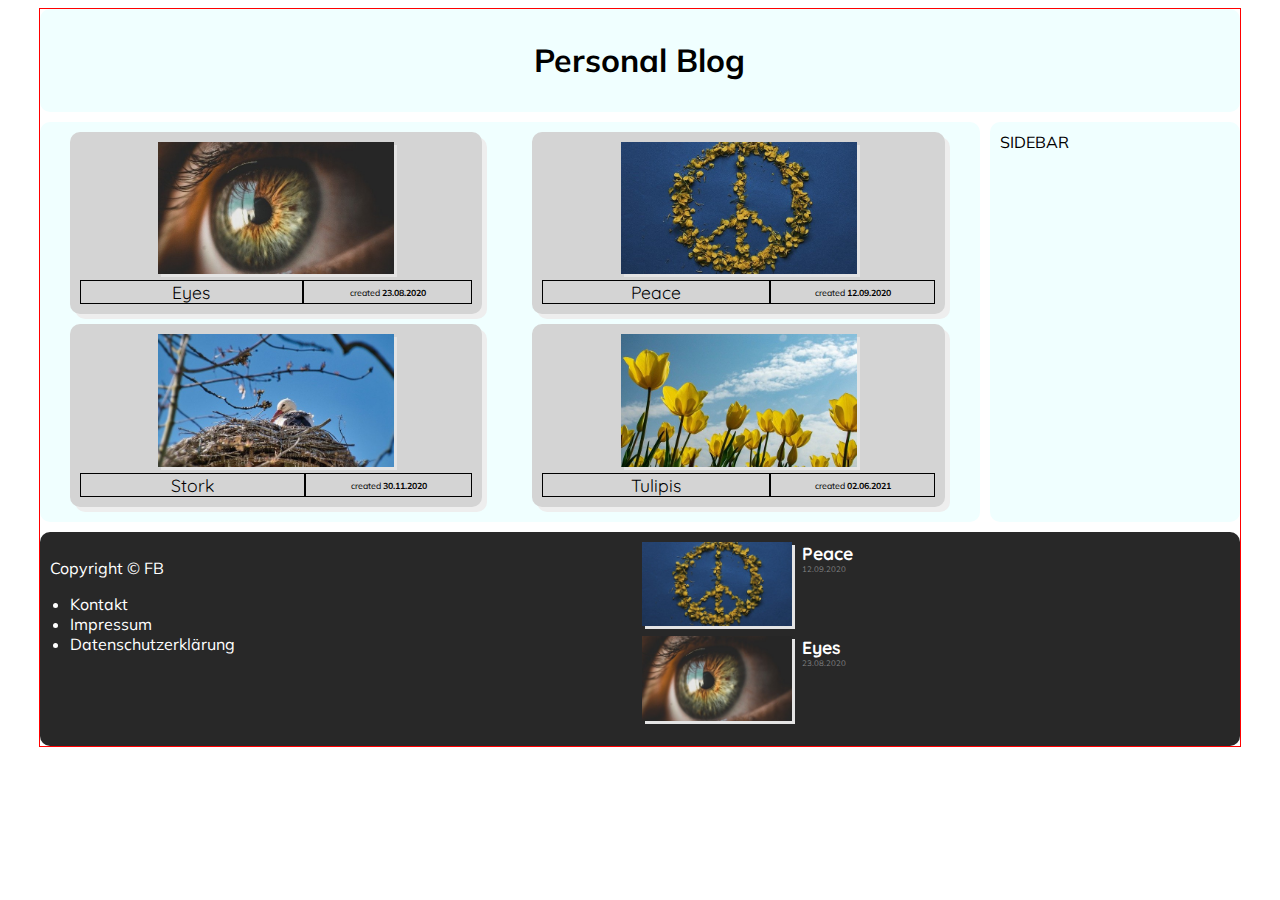
==== index.html @ 25470115 "Add content to Footer" ====
<!DOCTYPE html>
<html lang="en">
    <head>
        <meta charset="UTF-8">
        <meta name="viewport" content="width=device-width, initial-scale=1.0">
        <meta http-equiv="X-UA-Compatible" content="ie=edge">
        <title>Personal Blog Website</title>

        <link href="css/styles.css" type="text/css" rel="stylesheet"/>
    </head>
    <body>
        <div class="container">
            <div class="box" id="header">
                <h1>Personal Blog</h1>
            </div>

            <div class="box" id="main">
                <div class="card">
                    <div class="pic">
                        <img src="img/eyes.jpg" alt="Eyes">
                    </div>
                    <div class="headline">Eyes</div>
                    <div class="date">created&nbsp<span>23.08.2020</span></div>
                </div>
                <div class="card">
                    <div class="pic">
                        <img src="img/peace.jpg" alt="Peace">
                    </div>
                    <div class="headline">Peace</div>
                    <div class="date">created&nbsp<span>12.09.2020</span></div>
                </div>
                <div class="card">
                    <div class="pic">
                        <img src="img/stork.jpg" alt="Stork">
                    </div>
                    <div class="headline">Stork</div>
                    <div class="date">created&nbsp<span>30.11.2020</span></div>
                </div>
                <div class="card">
                    <div class="pic">
                        <img src="img/tulipis.jpg" alt="Tulipis">
                    </div>
                    <div class="headline">Tulipis</div>
                    <div class="date">created&nbsp<span>02.06.2021</span></div>
                </div>
            </div>

            <div class="box" id="side">SIDEBAR</div>

            <div class="box" id="footer">
                <div id=footer-links>
                    <p> Copyright © FB</a></p>
                    <ul>
                        <li><a href="https://www.dum.my/" title="Kontakt">Kontakt</a></li>
                        <li><a href="https://www.dum.my/" title="Impressum">Impressum</a></li>
                        <li><a href="https://www.dum.my/" title="Datenschutzerklärung">Datenschutzerklärung</a></li>
                    </ul>
                </div>
                <div id=favorites>
                    <div id="fav-1st">
                        <div class="fav-pic">
                                <img src="img/peace.jpg" alt="Peace">
                        </div>
                        <div class="fav-text">
                            <h2>Peace</h2>
                            <p>12.09.2020</p>
                        </div>
                    </div>
                    <div id="fav-1st">
                            <div class="fav-pic">
                                    <img src="img/eyes.jpg" alt="Eyes">
                            </div>
                            <div class="fav-text">
                                <h2>Eyes</h2>
                                <p>23.08.2020</p>
                            </div>
                    </div>
                </div>
                <div id=kategories></div>
                

            </div>

            <!-- <div class="textwidget custom-html-widget">
                <p> Copyright © <a href="https://www.blog.de/" title="Eigenen Blog erstellen" style="color: #fff;">Blog.de</a></p>
                <ul style="padding-left: 20px;">
                    <li><a href="https://www.blog.de/" title="Blog erstellen" style="color: #fff;">Blog erstellen</a></li>
                    <li><a href="/kontakt/" title="Kontakt" style="color: #fff;">Kontakt</a></li>
                    <li><a href="/impressum/" title="Impressum" style="color: #fff;">Impressum</a></li>
                    <li><a href="/bildquellen/" title="Bildquellen" style="color: #fff;">Bildquellen</a></li>
                    <li><a href="/datenschutz/" title="Datenschutzerklärung" style="color: #fff;">Datenschutzerklärung</a></li>
                </ul>
            </div> -->

        </div>
    </body>
</html>
---- css/styles.css ----
/* Import Google-Fonts */
@import url('https://fonts.googleapis.com/css?family=Muli&display=swap');
@import url('https://fonts.googleapis.com/css?family=Quicksand&display=swap');

body{
    font-family: 'Muli',Verdana, sans-serif;
}


/* Small devices (mobiles, up to 767px) */
.container{
    /* background-color: rgb(240, 140, 140); */
    border: 1px solid red;
    width: 95%;
    margin: 0 auto;
    display: grid;
    grid-gap: 5px;
    grid-template-areas: 
        "hd"
        "main"
        "side"
        "ft";
}

.box{
    /* border: 1px solid black; */
    background-color: azure;
    border-radius: 7px;
    padding: 5px;
    display: grid;
    grid-gap: 5px;
}

.card{
    /* border: 1px solid blue; */
    background-color: rgb(212, 212, 212);
    border-radius: 5px;
    box-shadow: 5px 5px rgb(238, 238, 238);
    margin: 0px 25px 5px 20px;
    padding: 5px;
    display: grid;
    grid-template-areas: 
        "pic"
        "headline"
        "date";
}

.pic{
    /* border: 1px solid black; */
    grid-area: pic;
    display: flex;
    align-items: center;
    justify-content: center;
}

.pic > img{
    max-width: 60%;
    object-fit: cover;
    box-shadow: 3px 3px rgb(228, 228, 228);
    margin: 0px 0px 6px 0px;
    
}


.headline{
    border: 1px solid black;
    font-family: 'Quicksand',Verdana, sans-serif;
    font-size: 1.1em;
    grid-area: headline;
    display: flex;
    align-items: center;
    justify-content: center;
}

.date{
    border: 1px solid black;
    font-size: 0.55em;
    grid-area: date;
    display: flex;
    align-items: center;
    justify-content: center;
}

.date > span{
    font-weight: bold;
}

#header{
    grid-area: hd;
    justify-content: center;
}

#main{
    grid-area: main;
}

#side{
    grid-area: side;
}
#footer{
    grid-area: ft;
    background-color: #282828;
    color: #fff;
    display: grid;
    grid-template-areas: 
        "ft-links"
        "ft-favs";
    /* grid-template-columns: repeat(2, 1fr); */
}

#footer-links{
    grid-area: ft-links;
}

#footer-links > ul{
    padding-left: 20px;
}

#footer-links > ul > li > a{
    color: #fff;
    text-decoration: none;
}

#footer-links > ul > li > a:hover{
    text-decoration: underline;
}

#favorites{
    /* border: 1px solid white; */
    /* display: grid; */
    /* grid-template-columns: 25% 1fr; */
    /* grid-template-areas: 
      "fav-pic "; */
      grid-area: ft-favs;
}
#fav-1st{
    /* border: 1px solid white; */
    display: flex;
    /* grid-template-columns: 25% 1fr; */
    /* grid-template-areas: 
      "fav-pic "; */
}

.fav-text{
    padding-left: 10px;
}

.fav-text > h2{
    font-family: 'Quicksand',Verdana, sans-serif;
    font-size: 1.1em;
    margin: 0px;
}

.fav-text > p{
    color: grey;
    font-size: 0.5em;
    margin: 0px;
}

.fav-date{
    grid-column: 2;
    grid-row: 2;
}

.fav-pic > img{
    max-width: 150px;
    object-fit: cover;
    box-shadow: 3px 3px rgb(228, 228, 228);
    margin: 0px 0px 6px 0px;
}




/* Medium devices (tablets, 768px and up) */
@media screen and (min-width: 768px) and (max-width: 1023px){
    .container{
        background-color: rgb(140, 240, 148);
        grid-template-areas: 
            "hd hd"
            "main side"
            "ft ft";
        grid-template-columns: 1fr 250px;
    }

    .card{
        grid-template-areas: 
            "pic pic pic"
            "headline headline date";
    }
    
    .headline{
        margin: 0px 0px 0px 30px;
    }
    
    .date{
        margin: 0px 30px 0px 0px;
    }

    #footer{
        grid-template-areas: 
            "ft-links ft-favs";
        grid-template-columns: repeat(2, 1fr);
    }
}


/* Large devices (desktops, 1024px and up) */
@media screen and (min-width: 1024px) {
    .container{
        /* background-color: khaki; */
        grid-gap: 10px;
        grid-template-areas: 
            "hd hd"
            "main side"
            "ft ft";
        grid-template-columns: 1fr 250px;
        }

    .box{
        
        border-radius: 10px;
        padding: 10px;
    }
    
    .card{
        border-radius: 10px;
        padding: 10px;
        grid-template-areas: 
            "pic pic pic"
            "headline headline date";
    
    }

    #main{
        display: grid;
        grid-template-columns: repeat(2, 1fr);
        /* grid-column: 1 / 2; */
    }

    #footer{
        grid-template-areas: 
            "ft-links ft-favs";
        grid-template-columns: repeat(2, 1fr);
    }
}
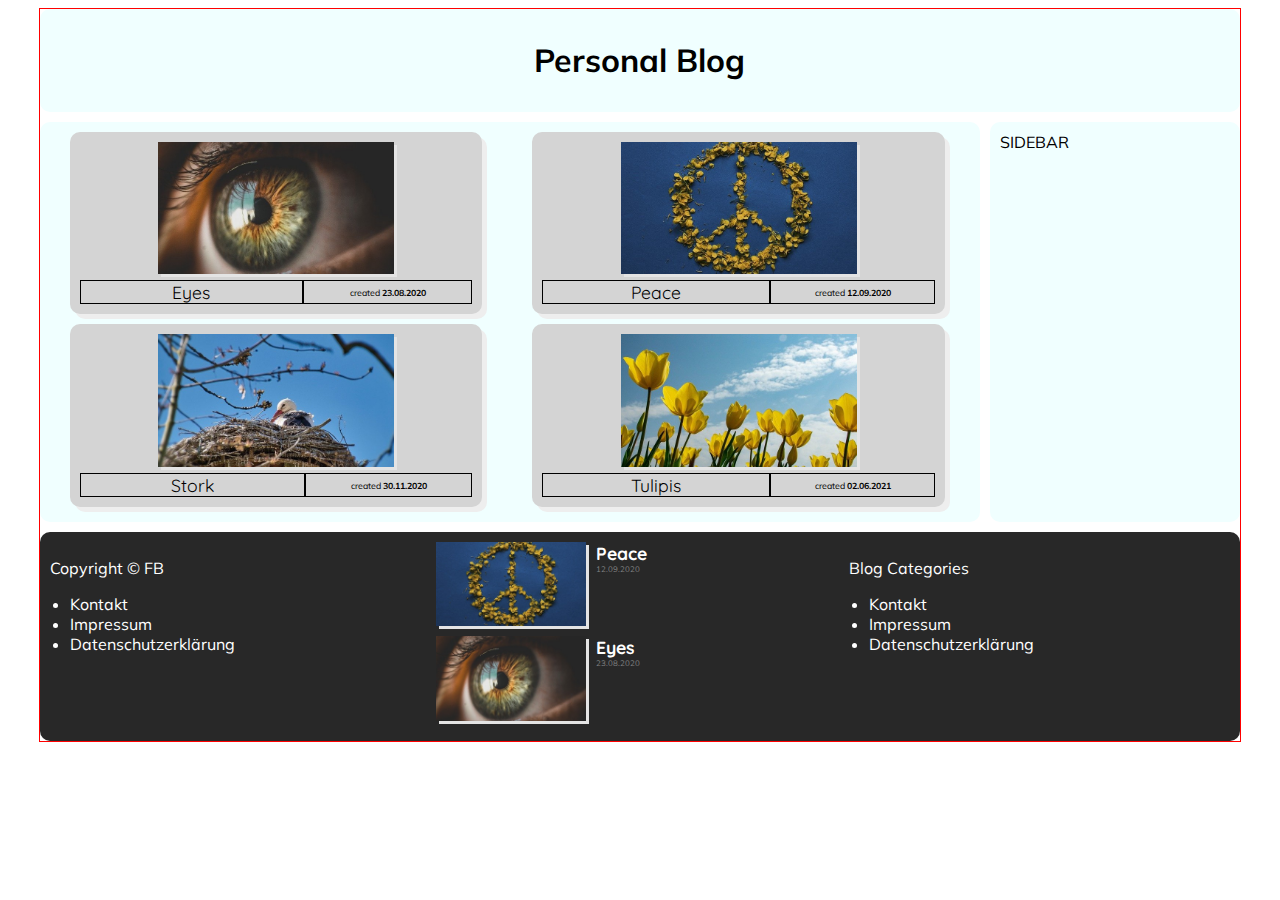
==== commit 1e1284bb: "Add Footer categories" ====
--- a/index.html
+++ b/index.html
@@ -49,7 +49,7 @@
 
             <div class="box" id="footer">
                 <div id=footer-links>
-                    <p> Copyright © FB</a></p>
+                    <p>Copyright © FB</a></p>
                     <ul>
                         <li><a href="https://www.dum.my/" title="Kontakt">Kontakt</a></li>
                         <li><a href="https://www.dum.my/" title="Impressum">Impressum</a></li>
@@ -76,7 +76,14 @@
                             </div>
                     </div>
                 </div>
-                <div id=kategories></div>
+                <div id=categories>
+                    <p>Blog Categories</a></p>
+                    <ul>
+                        <li><a href="https://www.dum.my/" title="Kontakt">Kontakt</a></li>
+                        <li><a href="https://www.dum.my/" title="Impressum">Impressum</a></li>
+                        <li><a href="https://www.dum.my/" title="Datenschutzerklärung">Datenschutzerklärung</a></li>
+                    </ul>
+                </div>
                 
 
             </div>
--- a/css/styles.css
+++ b/css/styles.css
@@ -104,8 +104,8 @@
     display: grid;
     grid-template-areas: 
         "ft-links"
-        "ft-favs";
-    /* grid-template-columns: repeat(2, 1fr); */
+        "ft-favs"
+        "ft-cat";
 }
 
 #footer-links{
@@ -169,6 +169,23 @@
     margin: 0px 0px 6px 0px;
 }
 
+#categories{
+    grid-area: ft-cat;
+}
+
+#categories > ul{
+    padding-left: 20px;
+}
+
+#categories > ul > li > a{
+    color: #fff;
+    text-decoration: none;
+}
+
+#categories > ul > li > a:hover{
+    text-decoration: underline;
+}
+
 
 
 
@@ -199,8 +216,8 @@
 
     #footer{
         grid-template-areas: 
-            "ft-links ft-favs";
-        grid-template-columns: repeat(2, 1fr);
+            "ft-links ft-favs"
+            "ft-cat ft-cat";
     }
 }
 
@@ -240,7 +257,6 @@
 
     #footer{
         grid-template-areas: 
-            "ft-links ft-favs";
-        grid-template-columns: repeat(2, 1fr);
-    }
-}
+            "ft-links ft-favs ft-cat";
+    }
+}
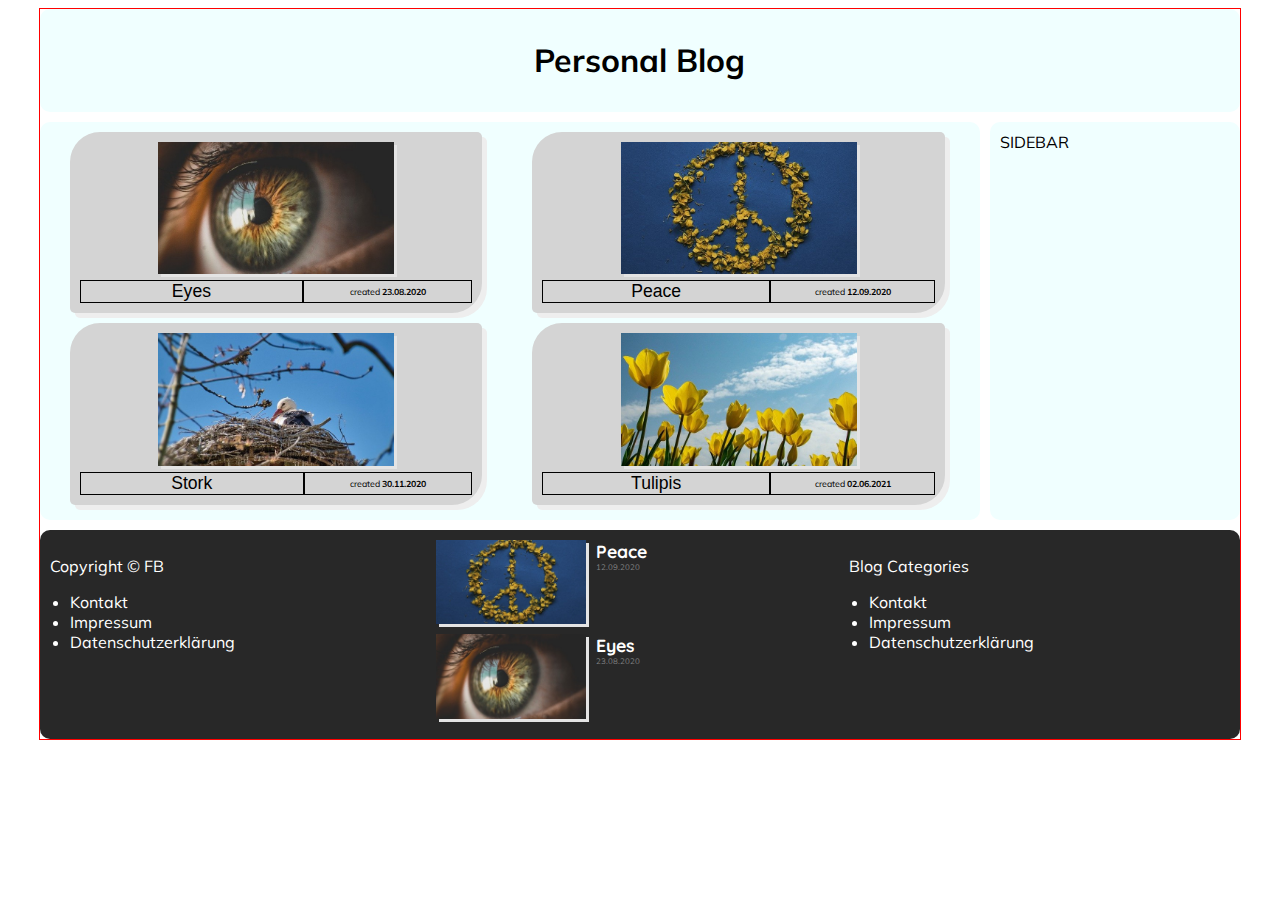
==== commit a92d00f7: "Dummy-Links mit "#" belegt" ====
--- a/index.html
+++ b/index.html
@@ -51,9 +51,9 @@
                 <div id=footer-links>
                     <p>Copyright © FB</a></p>
                     <ul>
-                        <li><a href="https://www.dum.my/" title="Kontakt">Kontakt</a></li>
-                        <li><a href="https://www.dum.my/" title="Impressum">Impressum</a></li>
-                        <li><a href="https://www.dum.my/" title="Datenschutzerklärung">Datenschutzerklärung</a></li>
+                        <li><a href="#" title="Kontakt">Kontakt</a></li>
+                        <li><a href="#" title="Impressum">Impressum</a></li>
+                        <li><a href="#" title="Datenschutzerklärung">Datenschutzerklärung</a></li>
                     </ul>
                 </div>
                 <div id=favorites>
@@ -79,26 +79,12 @@
                 <div id=categories>
                     <p>Blog Categories</a></p>
                     <ul>
-                        <li><a href="https://www.dum.my/" title="Kontakt">Kontakt</a></li>
-                        <li><a href="https://www.dum.my/" title="Impressum">Impressum</a></li>
-                        <li><a href="https://www.dum.my/" title="Datenschutzerklärung">Datenschutzerklärung</a></li>
+                        <li><a href="#" title="Kontakt">Kontakt</a></li>
+                        <li><a href="#" title="Impressum">Impressum</a></li>
+                        <li><a href="#" title="Datenschutzerklärung">Datenschutzerklärung</a></li>
                     </ul>
                 </div>
-                
-
             </div>
-
-            <!-- <div class="textwidget custom-html-widget">
-                <p> Copyright © <a href="https://www.blog.de/" title="Eigenen Blog erstellen" style="color: #fff;">Blog.de</a></p>
-                <ul style="padding-left: 20px;">
-                    <li><a href="https://www.blog.de/" title="Blog erstellen" style="color: #fff;">Blog erstellen</a></li>
-                    <li><a href="/kontakt/" title="Kontakt" style="color: #fff;">Kontakt</a></li>
-                    <li><a href="/impressum/" title="Impressum" style="color: #fff;">Impressum</a></li>
-                    <li><a href="/bildquellen/" title="Bildquellen" style="color: #fff;">Bildquellen</a></li>
-                    <li><a href="/datenschutz/" title="Datenschutzerklärung" style="color: #fff;">Datenschutzerklärung</a></li>
-                </ul>
-            </div> -->
-
         </div>
     </body>
 </html>--- a/css/styles.css
+++ b/css/styles.css
@@ -1,9 +1,9 @@
 /* Import Google-Fonts */
-@import url('https://fonts.googleapis.com/css?family=Muli&display=swap');
-@import url('https://fonts.googleapis.com/css?family=Quicksand&display=swap');
+@import url(https://fonts.googleapis.com/css?family=Muli&display=swap);
+@import url(https://fonts.googleapis.com/css?family=Quicksand&display=swap);
 
 body{
-    font-family: 'Muli',Verdana, sans-serif;
+    font-family: "Muli", Verdana, sans-serif;
 }
 
 
@@ -34,9 +34,9 @@
 .card{
     /* border: 1px solid blue; */
     background-color: rgb(212, 212, 212);
-    border-radius: 5px;
+    border-radius: 30px 5px;
     box-shadow: 5px 5px rgb(238, 238, 238);
-    margin: 0px 25px 5px 20px;
+    margin: 0 25px 5px 20px;
     padding: 5px;
     display: grid;
     grid-template-areas: 
@@ -57,14 +57,14 @@
     max-width: 60%;
     object-fit: cover;
     box-shadow: 3px 3px rgb(228, 228, 228);
-    margin: 0px 0px 6px 0px;
+    margin: 0 0 6px 0;
     
 }
 
 
 .headline{
     border: 1px solid black;
-    font-family: 'Quicksand',Verdana, sans-serif;
+    font-family: "Quicksdand", Verdana, sans-serif;
     font-size: 1.1em;
     grid-area: headline;
     display: flex;
@@ -146,15 +146,15 @@
 }
 
 .fav-text > h2{
-    font-family: 'Quicksand',Verdana, sans-serif;
+    font-family: "Quicksand", Verdana, sans-serif;
     font-size: 1.1em;
-    margin: 0px;
+    margin: 0;
 }
 
 .fav-text > p{
     color: grey;
     font-size: 0.5em;
-    margin: 0px;
+    margin: 0;
 }
 
 .fav-date{
@@ -166,7 +166,7 @@
     max-width: 150px;
     object-fit: cover;
     box-shadow: 3px 3px rgb(228, 228, 228);
-    margin: 0px 0px 6px 0px;
+    margin: 0 0 6px 0;
 }
 
 #categories{
@@ -207,11 +207,11 @@
     }
     
     .headline{
-        margin: 0px 0px 0px 30px;
+        margin: 0 0 0 30px;
     }
     
     .date{
-        margin: 0px 30px 0px 0px;
+        margin: 0 30px 0 0;
     }
 
     #footer{
@@ -241,7 +241,6 @@
     }
     
     .card{
-        border-radius: 10px;
         padding: 10px;
         grid-template-areas: 
             "pic pic pic"
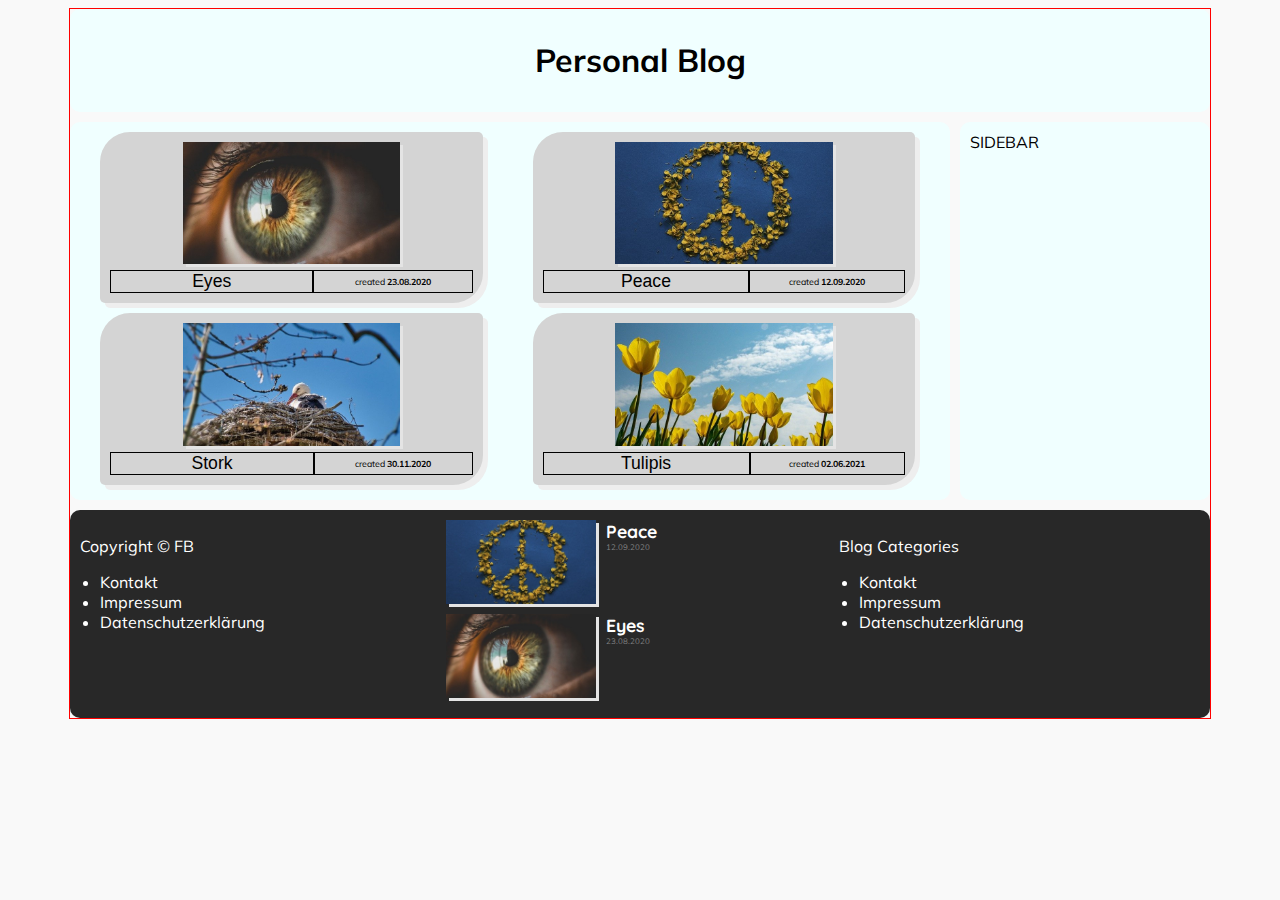
==== commit 13d33ac4: "Fix width und body-background-color" ====
--- a/index.html
+++ b/index.html
@@ -45,7 +45,29 @@
                 </div>
             </div>
 
-            <div class="box" id="side">SIDEBAR</div>
+            <div class="box" id="side">SIDEBAR
+                <!-- <div class="side-last-blogs">
+
+                    <div id="fav-1st">
+                        <div class="fav-pic">
+                                <img src="img/peace.jpg" alt="Peace">
+                        </div>
+                        <div class="fav-text">
+                            <h2>Peace</h2>
+                            <p>12.09.2020</p>
+                        </div>
+                    </div>
+                    <div id="fav-1st">
+                        <div class="fav-pic">
+                                <img src="img/eyes.jpg" alt="Eyes">
+                        </div>
+                        <div class="fav-text">
+                            <h2>Eyes</h2>
+                            <p>23.08.2020</p>
+                        </div>
+                    </div>
+                </div> -->
+            </div>
 
             <div class="box" id="footer">
                 <div id=footer-links>
--- a/css/styles.css
+++ b/css/styles.css
@@ -4,6 +4,7 @@
 
 body{
     font-family: "Muli", Verdana, sans-serif;
+    background-color: rgb(249, 249, 249);
 }
 
 
@@ -11,7 +12,8 @@
 .container{
     /* background-color: rgb(240, 140, 140); */
     border: 1px solid red;
-    width: 95%;
+    /* width: 95%; */
+    max-width: 462px;
     margin: 0 auto;
     display: grid;
     grid-gap: 5px;
@@ -193,6 +195,7 @@
 @media screen and (min-width: 768px) and (max-width: 1023px){
     .container{
         background-color: rgb(140, 240, 148);
+        max-width: 750px;
         grid-template-areas: 
             "hd hd"
             "main side"
@@ -226,6 +229,7 @@
 @media screen and (min-width: 1024px) {
     .container{
         /* background-color: khaki; */
+        max-width: 1140px;
         grid-gap: 10px;
         grid-template-areas: 
             "hd hd"
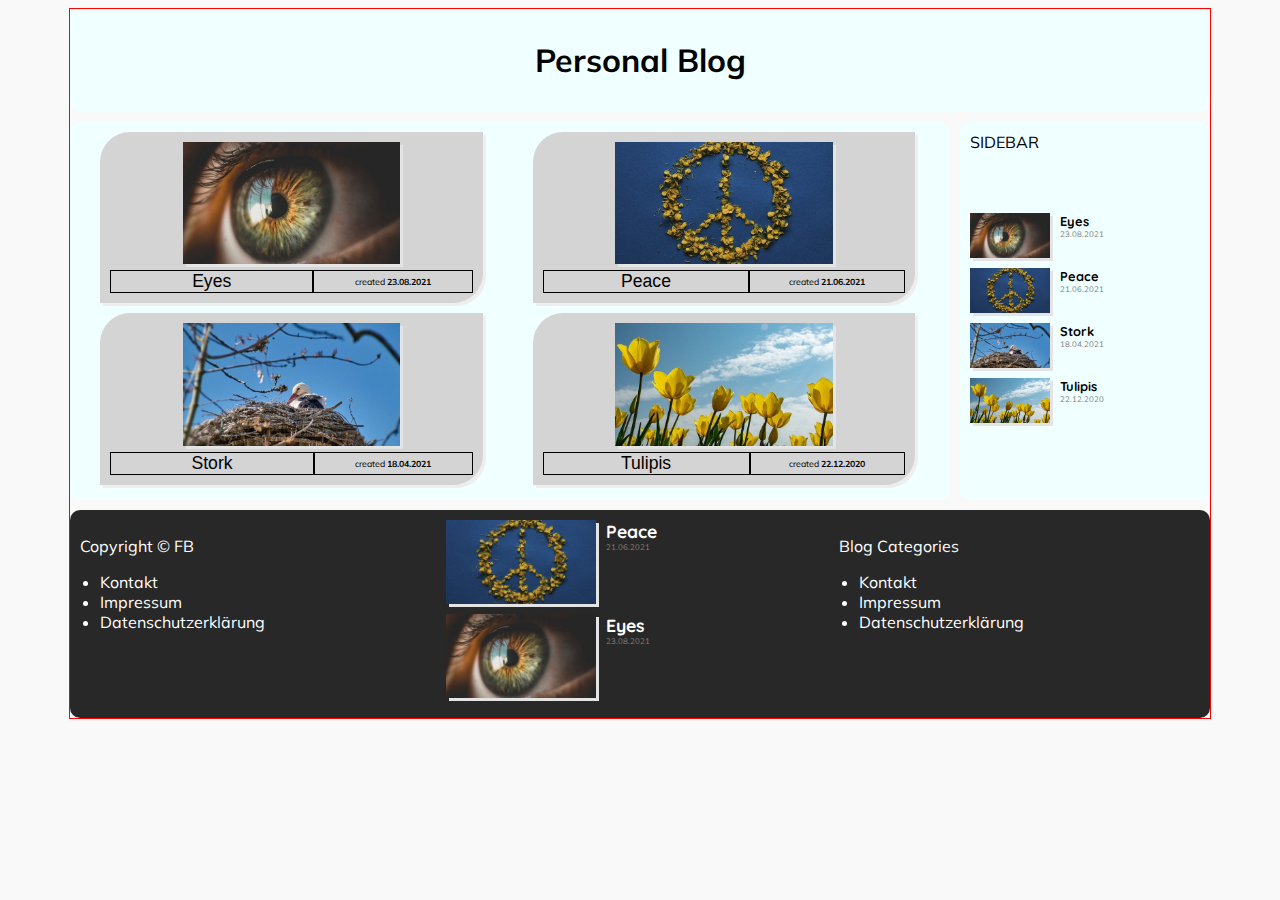
==== commit dc8dc379: "Add sidebar content + correct Dates" ====
--- a/index.html
+++ b/index.html
@@ -20,53 +20,71 @@
                         <img src="img/eyes.jpg" alt="Eyes">
                     </div>
                     <div class="headline">Eyes</div>
-                    <div class="date">created&nbsp<span>23.08.2020</span></div>
+                    <div class="date">created&nbsp<span>23.08.2021</span></div>
                 </div>
                 <div class="card">
                     <div class="pic">
                         <img src="img/peace.jpg" alt="Peace">
                     </div>
                     <div class="headline">Peace</div>
-                    <div class="date">created&nbsp<span>12.09.2020</span></div>
+                    <div class="date">created&nbsp<span>21.06.2021</span></div>
                 </div>
                 <div class="card">
                     <div class="pic">
                         <img src="img/stork.jpg" alt="Stork">
                     </div>
                     <div class="headline">Stork</div>
-                    <div class="date">created&nbsp<span>30.11.2020</span></div>
+                    <div class="date">created&nbsp<span>18.04.2021</span></div>
                 </div>
                 <div class="card">
                     <div class="pic">
                         <img src="img/tulipis.jpg" alt="Tulipis">
                     </div>
                     <div class="headline">Tulipis</div>
-                    <div class="date">created&nbsp<span>02.06.2021</span></div>
+                    <div class="date">created&nbsp<span>22.12.2020</span></div>
                 </div>
             </div>
 
             <div class="box" id="side">SIDEBAR
-                <!-- <div class="side-last-blogs">
+                <div class="side-last-blogs">
 
-                    <div id="fav-1st">
-                        <div class="fav-pic">
+                    <div id="card-flex">
+                        <div class="side-pic">
+                                <img src="img/eyes.jpg" alt="Eyes">
+                        </div>
+                        <div class="side-text">
+                            <h2>Eyes</h2>
+                            <p>23.08.2021</p>
+                        </div>
+                    </div>
+                    <div id="card-flex">
+                        <div class="side-pic">
                                 <img src="img/peace.jpg" alt="Peace">
                         </div>
-                        <div class="fav-text">
+                        <div class="side-text">
                             <h2>Peace</h2>
-                            <p>12.09.2020</p>
+                            <p>21.06.2021</p>
                         </div>
                     </div>
-                    <div id="fav-1st">
-                        <div class="fav-pic">
-                                <img src="img/eyes.jpg" alt="Eyes">
+                    <div id="card-flex">
+                        <div class="side-pic">
+                                <img src="img/stork.jpg" alt="Stork">
                         </div>
-                        <div class="fav-text">
-                            <h2>Eyes</h2>
-                            <p>23.08.2020</p>
+                        <div class="side-text">
+                            <h2>Stork</h2>
+                            <p>18.04.2021</p>
                         </div>
                     </div>
-                </div> -->
+                    <div id="card-flex">
+                            <div class="side-pic">
+                                    <img src="img/tulipis.jpg" alt="Tulipis">
+                            </div>
+                            <div class="side-text">
+                                <h2>Tulipis</h2>
+                                <p>22.12.2020</p>
+                            </div>
+                        </div>
+                    </div>
             </div>
 
             <div class="box" id="footer">
@@ -79,22 +97,22 @@
                     </ul>
                 </div>
                 <div id=favorites>
-                    <div id="fav-1st">
+                    <div id="card-flex">
                         <div class="fav-pic">
                                 <img src="img/peace.jpg" alt="Peace">
                         </div>
                         <div class="fav-text">
                             <h2>Peace</h2>
-                            <p>12.09.2020</p>
+                            <p>21.06.2021</p>
                         </div>
                     </div>
-                    <div id="fav-1st">
+                    <div id="card-flex">
                             <div class="fav-pic">
                                     <img src="img/eyes.jpg" alt="Eyes">
                             </div>
                             <div class="fav-text">
                                 <h2>Eyes</h2>
-                                <p>23.08.2020</p>
+                                <p>23.08.2021</p>
                             </div>
                     </div>
                 </div>
--- a/css/styles.css
+++ b/css/styles.css
@@ -34,10 +34,10 @@
 }
 
 .card{
-    /* border: 1px solid blue; */
+    /* border: 1px solid rgb(238, 238, 238); */
     background-color: rgb(212, 212, 212);
-    border-radius: 30px 5px;
-    box-shadow: 5px 5px rgb(238, 238, 238);
+    border-radius: 30px 0;
+    box-shadow: 3px 3px rgb(238, 238, 238);
     margin: 0 25px 5px 20px;
     padding: 5px;
     display: grid;
@@ -135,7 +135,7 @@
       "fav-pic "; */
       grid-area: ft-favs;
 }
-#fav-1st{
+#card-flex{
     /* border: 1px solid white; */
     display: flex;
     /* grid-template-columns: 25% 1fr; */
@@ -157,11 +157,6 @@
     color: grey;
     font-size: 0.5em;
     margin: 0;
-}
-
-.fav-date{
-    grid-column: 2;
-    grid-row: 2;
 }
 
 .fav-pic > img{
@@ -186,6 +181,29 @@
 
 #categories > ul > li > a:hover{
     text-decoration: underline;
+}
+
+.side-pic > img{
+    max-width: 80px;
+    object-fit: cover;
+    box-shadow: 3px 3px rgb(228, 228, 228);
+    margin: 0 0 6px 0;
+}
+
+.side-text{
+    padding-left: 10px;
+}
+
+.side-text > h2{
+    font-family: "Quicksand", Verdana, sans-serif;
+    font-size: 0.8em;
+    margin: 0;
+}
+
+.side-text > p{
+    color: grey;
+    font-size: 0.5em;
+    margin: 0;
 }
 
 
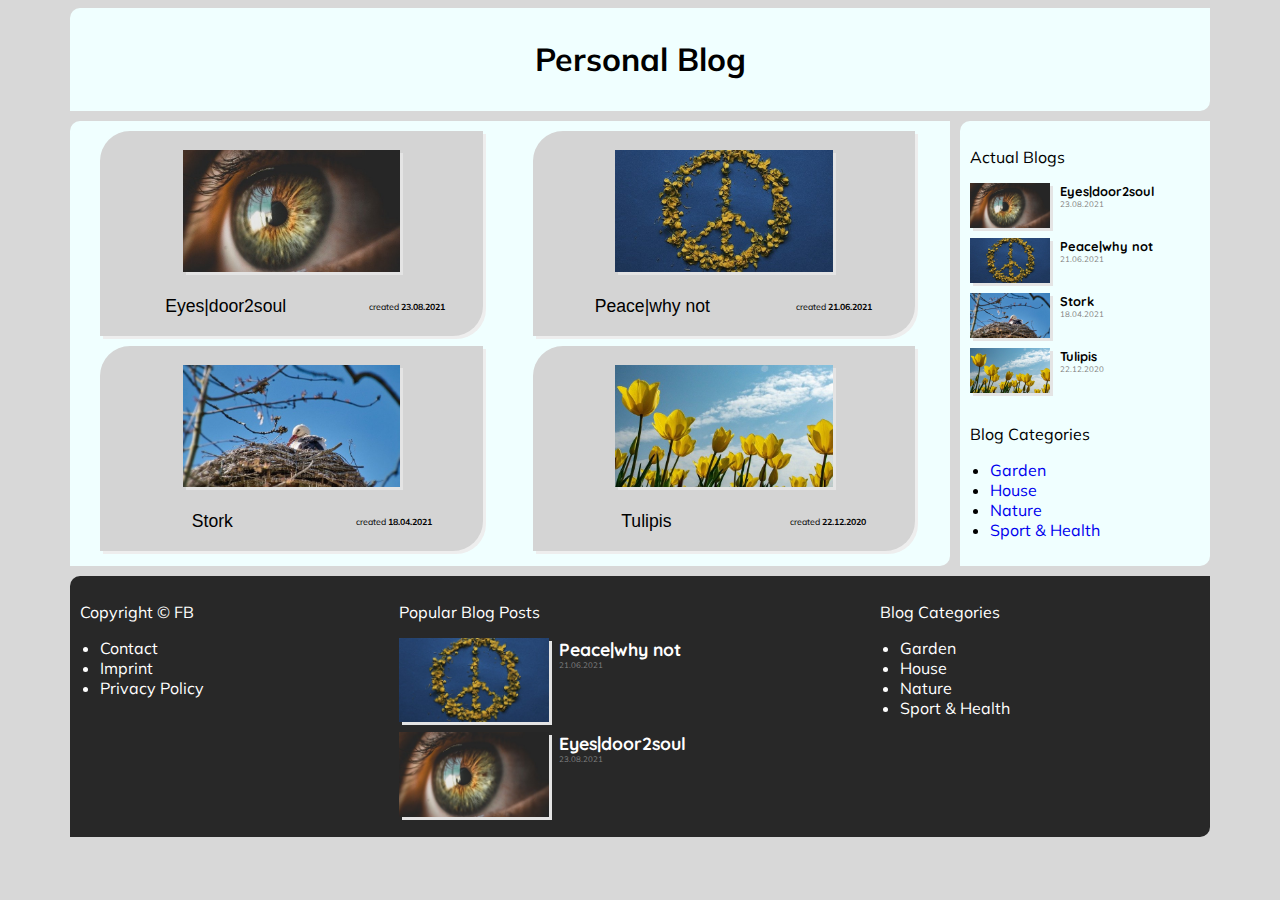
==== commit 61a67b49: "CCS splitted Blog prepared" ====
--- a/index.html
+++ b/index.html
@@ -6,7 +6,7 @@
         <meta http-equiv="X-UA-Compatible" content="ie=edge">
         <title>Personal Blog Website</title>
 
-        <link href="css/styles.css" type="text/css" rel="stylesheet"/>
+        <link href="css/index.css" type="text/css" rel="stylesheet"/>
     </head>
     <body>
         <div class="container">
@@ -19,41 +19,41 @@
                     <div class="pic">
                         <img src="img/eyes.jpg" alt="Eyes">
                     </div>
-                    <div class="headline">Eyes</div>
+                    <a href="blog_eyes.html" class="headline">Eyes|door2soul</a>
                     <div class="date">created&nbsp<span>23.08.2021</span></div>
                 </div>
                 <div class="card">
                     <div class="pic">
                         <img src="img/peace.jpg" alt="Peace">
                     </div>
-                    <div class="headline">Peace</div>
+                    <a href="#" class="headline">Peace|why not</a>
                     <div class="date">created&nbsp<span>21.06.2021</span></div>
                 </div>
                 <div class="card">
                     <div class="pic">
                         <img src="img/stork.jpg" alt="Stork">
                     </div>
-                    <div class="headline">Stork</div>
+                    <a href="#" class="headline">Stork</a>
                     <div class="date">created&nbsp<span>18.04.2021</span></div>
                 </div>
                 <div class="card">
                     <div class="pic">
                         <img src="img/tulipis.jpg" alt="Tulipis">
                     </div>
-                    <div class="headline">Tulipis</div>
+                    <a href="#" class="headline">Tulipis</a>
                     <div class="date">created&nbsp<span>22.12.2020</span></div>
                 </div>
             </div>
 
-            <div class="box" id="side">SIDEBAR
+            <div class="box" id="side">
                 <div class="side-last-blogs">
-
+                    <p>Actual Blogs</p>
                     <div id="card-flex">
                         <div class="side-pic">
                                 <img src="img/eyes.jpg" alt="Eyes">
                         </div>
                         <div class="side-text">
-                            <h2>Eyes</h2>
+                            <h2><a href="blog_eyes.html">Eyes|door2soul</a></h2>
                             <p>23.08.2021</p>
                         </div>
                     </div>
@@ -62,7 +62,7 @@
                                 <img src="img/peace.jpg" alt="Peace">
                         </div>
                         <div class="side-text">
-                            <h2>Peace</h2>
+                            <h2><a href="#">Peace|why not</a></h2>
                             <p>21.06.2021</p>
                         </div>
                     </div>
@@ -71,38 +71,48 @@
                                 <img src="img/stork.jpg" alt="Stork">
                         </div>
                         <div class="side-text">
-                            <h2>Stork</h2>
+                            <h2><a href="#">Stork</a></h2>
                             <p>18.04.2021</p>
                         </div>
                     </div>
                     <div id="card-flex">
-                            <div class="side-pic">
-                                    <img src="img/tulipis.jpg" alt="Tulipis">
-                            </div>
-                            <div class="side-text">
-                                <h2>Tulipis</h2>
-                                <p>22.12.2020</p>
-                            </div>
+                        <div class="side-pic">
+                                <img src="img/tulipis.jpg" alt="Tulipis">
+                        </div>
+                        <div class="side-text">
+                            <h2><a href="#">Tulipis</a></h2>
+                            <p>22.12.2020</p>
                         </div>
                     </div>
+                </div>
+                <div id=side-categories>
+                    <p>Blog Categories</p>
+                    <ul>
+                        <li><a href="#" title="Garden">Garden</a></li>
+                        <li><a href="#" title="House">House</a></li>
+                        <li><a href="#" title="Nature">Nature</a></li>
+                        <li><a href="#" title="Sport & Health">Sport & Health</a></li>
+                    </ul>
+                </div>
             </div>
 
             <div class="box" id="footer">
                 <div id=footer-links>
-                    <p>Copyright © FB</a></p>
+                    <p>Copyright © FB</p>
                     <ul>
-                        <li><a href="#" title="Kontakt">Kontakt</a></li>
-                        <li><a href="#" title="Impressum">Impressum</a></li>
-                        <li><a href="#" title="Datenschutzerklärung">Datenschutzerklärung</a></li>
+                        <li><a href="#" title="Contact">Contact</a></li>
+                        <li><a href="#" title="Imprint">Imprint</a></li>
+                        <li><a href="#" title="Privacy Policy">Privacy Policy</a></li>
                     </ul>
                 </div>
                 <div id=favorites>
+                    <p>Popular Blog Posts</p>
                     <div id="card-flex">
                         <div class="fav-pic">
                                 <img src="img/peace.jpg" alt="Peace">
                         </div>
                         <div class="fav-text">
-                            <h2>Peace</h2>
+                            <h2><a href="#">Peace|why not</a></h2>
                             <p>21.06.2021</p>
                         </div>
                     </div>
@@ -111,17 +121,18 @@
                                     <img src="img/eyes.jpg" alt="Eyes">
                             </div>
                             <div class="fav-text">
-                                <h2>Eyes</h2>
+                                <h2><a href="blog_eyes.html">Eyes|door2soul</a></h2>
                                 <p>23.08.2021</p>
                             </div>
                     </div>
                 </div>
                 <div id=categories>
-                    <p>Blog Categories</a></p>
+                    <p>Blog Categories</p>
                     <ul>
-                        <li><a href="#" title="Kontakt">Kontakt</a></li>
-                        <li><a href="#" title="Impressum">Impressum</a></li>
-                        <li><a href="#" title="Datenschutzerklärung">Datenschutzerklärung</a></li>
+                        <li><a href="#" title="Garden">Garden</a></li>
+                        <li><a href="#" title="House">House</a></li>
+                        <li><a href="#" title="Nature">Nature</a></li>
+                        <li><a href="#" title="Sport & Health">Sport & Health</a></li>
                     </ul>
                 </div>
             </div>
--- a/css/index.css
+++ b/css/index.css
@@ -0,0 +1,52 @@
+/* Import css-styles */
+@import url(styles.css);
+
+
+.pic > img{
+    max-width: 60%;
+    object-fit: cover;
+    box-shadow: 3px 3px rgb(228, 228, 228);
+    margin: 0 0 6px 0;
+    
+}
+
+.headline{
+    /* border: 1px solid black; */
+    font-family: "Quicksdand", Verdana, sans-serif;
+    font-size: 1.1em;
+    grid-area: headline;
+    display: flex;
+    align-items: center;
+    justify-content: center;
+    color: black;
+    text-decoration: none;
+}
+
+.headline:hover{
+    text-decoration: underline;
+}
+
+
+/* ++++++++++++++++++++++++++++++++++++++ */
+/* Medium devices (tablets, 768px and up) */
+/* ++++++++++++++++++++++++++++++++++++++ */
+@media screen and (min-width: 768px) and (max-width: 1023px){
+    .headline{
+        margin: 0 0 0 30px;
+    }
+    
+}
+
+
+/* +++++++++++++++++++++++++++++++++++++++ */
+/* Large devices (desktops, 1024px and up) */
+/* +++++++++++++++++++++++++++++++++++++++ */
+@media screen and (min-width: 1024px) {
+    #main{
+        display: grid;
+        grid-template-columns: repeat(2, 1fr);
+    }
+
+
+
+}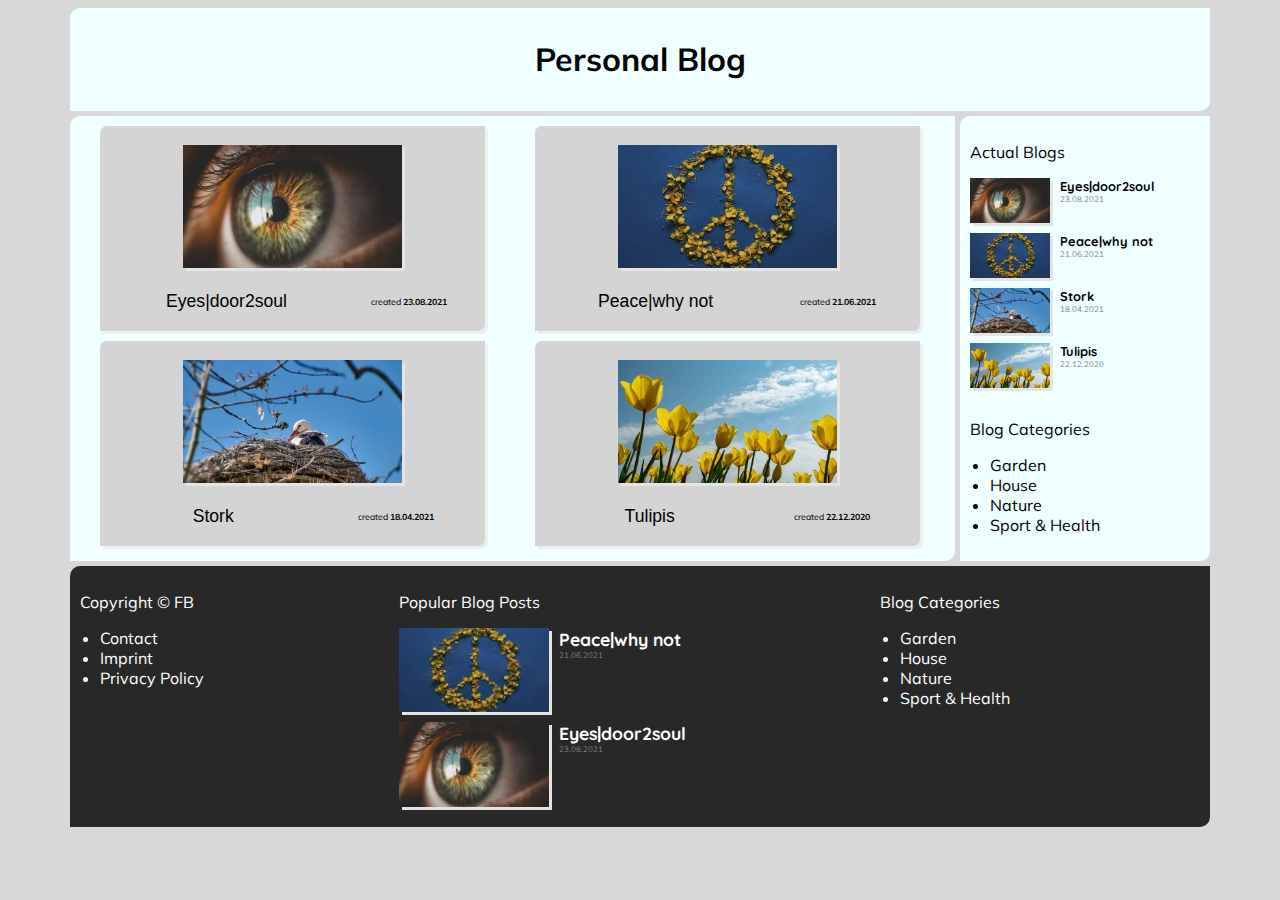
==== commit d5bb0b59: "Add HTML5 semantic tags such as <header>" ====
--- a/index.html
+++ b/index.html
@@ -10,11 +10,11 @@
     </head>
     <body>
         <div class="container">
-            <div class="box" id="header">
+            <header class="box" id="header">
                 <h1>Personal Blog</h1>
-            </div>
+            </header>
 
-            <div class="box" id="main">
+            <main class="box" id="main">
                 <div class="card">
                     <div class="pic">
                         <img src="img/eyes.jpg" alt="Eyes">
@@ -43,9 +43,9 @@
                     <a href="#" class="headline">Tulipis</a>
                     <div class="date">created&nbsp<span>22.12.2020</span></div>
                 </div>
-            </div>
+            </main>
 
-            <div class="box" id="side">
+            <aside class="box" id="side">
                 <div class="side-last-blogs">
                     <p>Actual Blogs</p>
                     <div id="card-flex">
@@ -94,9 +94,9 @@
                         <li><a href="#" title="Sport & Health">Sport & Health</a></li>
                     </ul>
                 </div>
-            </div>
+            </aside>
 
-            <div class="box" id="footer">
+            <footer class="box" id="footer">
                 <div id=footer-links>
                     <p>Copyright © FB</p>
                     <ul>
@@ -135,7 +135,7 @@
                         <li><a href="#" title="Sport & Health">Sport & Health</a></li>
                     </ul>
                 </div>
-            </div>
+            </footer>
         </div>
     </body>
 </html>--- a/css/index.css
+++ b/css/index.css
@@ -1,6 +1,20 @@
 /* Import css-styles */
 @import url(styles.css);
 
+
+.card{
+    /* border: 1px solid black; */
+    background-color: rgb(212, 212, 212);
+    border-radius: 7px 0;
+    box-shadow: 3px 3px rgb(238, 238, 238);
+    margin: 0 25px 5px 20px;
+    padding: 5px;
+    display: grid;
+    grid-template-areas: 
+        "pic"
+        "headline"
+        "date";
+}
 
 .pic > img{
     max-width: 60%;
@@ -35,7 +49,15 @@
         margin: 0 0 0 30px;
     }
     
+    .card{
+    grid-template-areas: 
+        "pic pic pic"
+        "headline headline date";
+    } 
 }
+
+
+
 
 
 /* +++++++++++++++++++++++++++++++++++++++ */
@@ -47,6 +69,13 @@
         grid-template-columns: repeat(2, 1fr);
     }
 
+    .card{
+        padding: 10px;
+        grid-template-areas: 
+            "pic pic pic"
+            "headline headline date";
+    
+    }
 
 
 }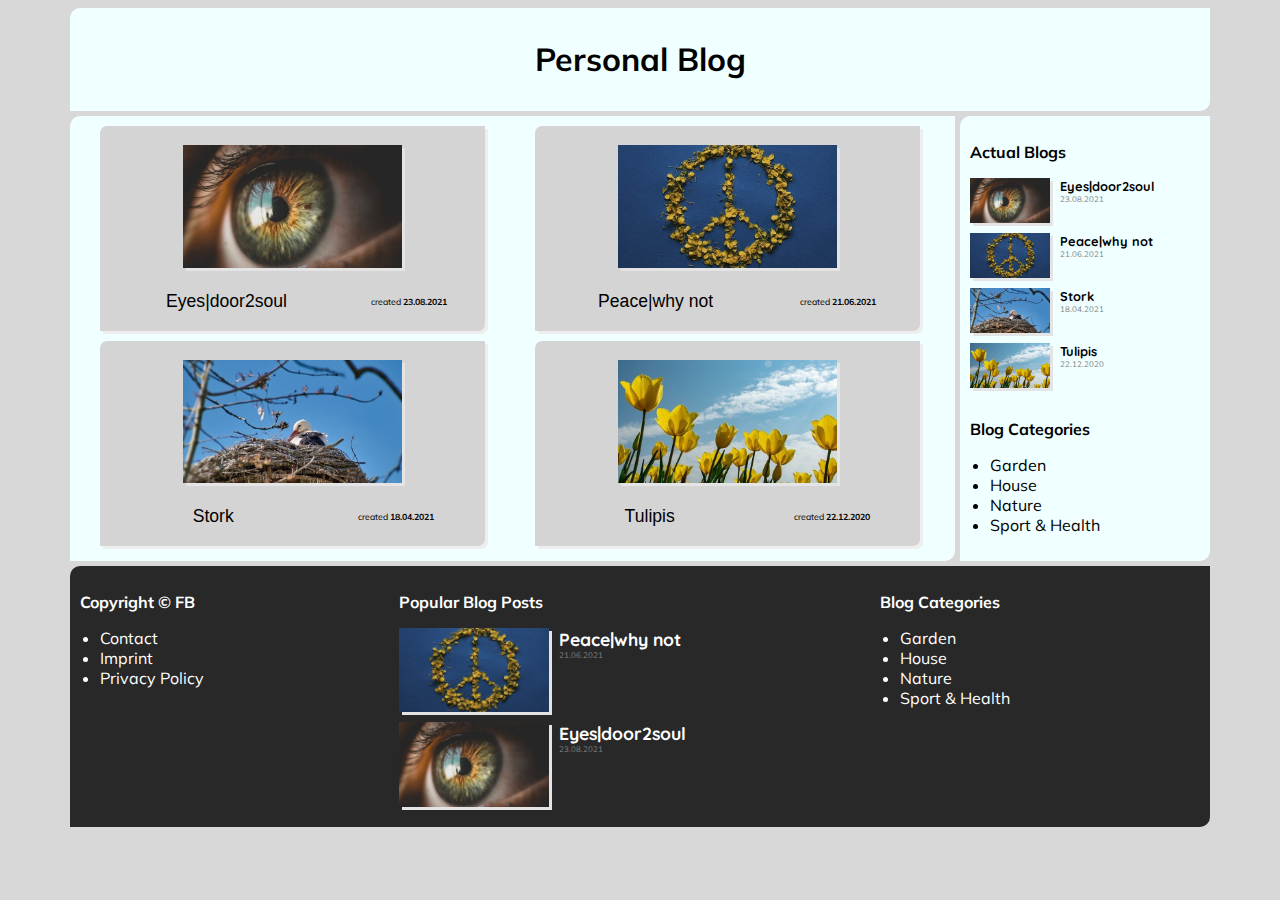
==== commit 32e0dd9c: "Detete Trailing Spaces" ====
--- a/index.html
+++ b/index.html
@@ -47,7 +47,7 @@
 
             <aside class="box" id="side">
                 <div class="side-last-blogs">
-                    <p>Actual Blogs</p>
+                    <h3>Actual Blogs</h3>
                     <div id="card-flex">
                         <div class="side-pic">
                                 <img src="img/eyes.jpg" alt="Eyes">
@@ -86,7 +86,7 @@
                     </div>
                 </div>
                 <div id=side-categories>
-                    <p>Blog Categories</p>
+                    <h3>Blog Categories</h3>
                     <ul>
                         <li><a href="#" title="Garden">Garden</a></li>
                         <li><a href="#" title="House">House</a></li>
@@ -98,7 +98,7 @@
 
             <footer class="box" id="footer">
                 <div id=footer-links>
-                    <p>Copyright © FB</p>
+                    <h3>Copyright © FB</h3>
                     <ul>
                         <li><a href="#" title="Contact">Contact</a></li>
                         <li><a href="#" title="Imprint">Imprint</a></li>
@@ -106,7 +106,7 @@
                     </ul>
                 </div>
                 <div id=favorites>
-                    <p>Popular Blog Posts</p>
+                    <h3>Popular Blog Posts</h3>
                     <div id="card-flex">
                         <div class="fav-pic">
                                 <img src="img/peace.jpg" alt="Peace">
@@ -127,7 +127,7 @@
                     </div>
                 </div>
                 <div id=categories>
-                    <p>Blog Categories</p>
+                    <h3>Blog Categories</h3>
                     <ul>
                         <li><a href="#" title="Garden">Garden</a></li>
                         <li><a href="#" title="House">House</a></li>
--- a/css/index.css
+++ b/css/index.css
@@ -1,16 +1,14 @@
-/* Import css-styles */
+/* ++++++++++++++++++++++++ */
+/* Import global css-styles */
+/* ++++++++++++++++++++++++ */
 @import url(styles.css);
 
 
+/* ++++++++++++++++++++++++++++++++++++ */
+/* Small devices (mobiles, up to 767px) */
+/* ++++++++++++++++++++++++++++++++++++ */
 .card{
-    /* border: 1px solid black; */
-    background-color: rgb(212, 212, 212);
-    border-radius: 7px 0;
-    box-shadow: 3px 3px rgb(238, 238, 238);
-    margin: 0 25px 5px 20px;
-    padding: 5px;
-    display: grid;
-    grid-template-areas: 
+    grid-template-areas:
         "pic"
         "headline"
         "date";
@@ -18,20 +16,9 @@
 
 .pic > img{
     max-width: 60%;
-    object-fit: cover;
-    box-shadow: 3px 3px rgb(228, 228, 228);
-    margin: 0 0 6px 0;
-    
 }
 
 .headline{
-    /* border: 1px solid black; */
-    font-family: "Quicksdand", Verdana, sans-serif;
-    font-size: 1.1em;
-    grid-area: headline;
-    display: flex;
-    align-items: center;
-    justify-content: center;
     color: black;
     text-decoration: none;
 }
@@ -48,22 +35,19 @@
     .headline{
         margin: 0 0 0 30px;
     }
-    
+
     .card{
-    grid-template-areas: 
-        "pic pic pic"
-        "headline headline date";
-    } 
+        grid-template-areas:
+            "pic pic pic"
+            "headline headline date";
+    }
 }
-
-
-
 
 
 /* +++++++++++++++++++++++++++++++++++++++ */
 /* Large devices (desktops, 1024px and up) */
 /* +++++++++++++++++++++++++++++++++++++++ */
-@media screen and (min-width: 1024px) {
+@media screen and (min-width: 1024px){
     #main{
         display: grid;
         grid-template-columns: repeat(2, 1fr);
@@ -71,11 +55,8 @@
 
     .card{
         padding: 10px;
-        grid-template-areas: 
+        grid-template-areas:
             "pic pic pic"
             "headline headline date";
-    
     }
-
-
 }